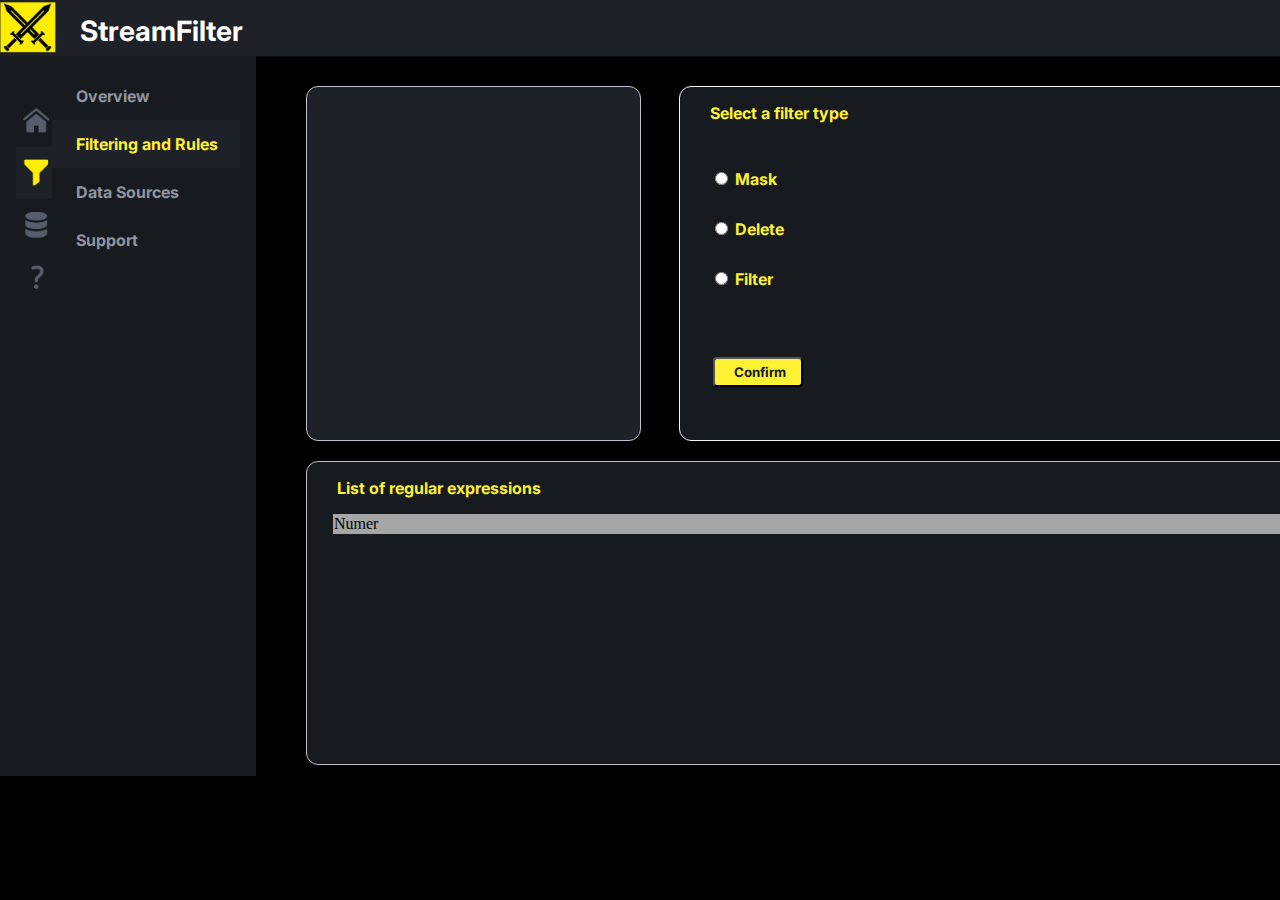
==== www/Filtering_rules.html @ 3f172b3c "ме фе дрон" ====
<!DOCTYPE html>
<html lang="en">
  <head>
    <meta charset="UTF-8" />
    <meta name="viewport" content="width=device-width, initial-scale=1.0" />
    <title>Filtering</title>
    <link rel="stylesheet" href="files/css/Filtering_rules.css" />
    <link rel="stylesheet" href="files/css/Main_menu.css" />

    <link rel="preconnect" href="https://fonts.googleapis.com" />
    <link rel="preconnect" href="https://fonts.gstatic.com" crossorigin />
    <link
      href="https://fonts.googleapis.com/css2?family=Inter:ital,opsz,wght@0,14..32,100..900;1,14..32,100..900&display=swap"
      rel="stylesheet"
    />
  </head>
  <body>
    <div id="up_interface">
      <img src="files/images/Swords_main.PNG" alt="swords" id="swords" />
      <p id="pagename">StreamFilter</p>
      <a href="/logout" id="logout">Log out</a>
    </div>

    <div id="left_interface">
      <div id="choosen_page" class="sidebar-menu">
        <img src="files/images/Filter.PNG" alt="icons" id="icons-filter-page" />
        <a href="Main_menu.html" class="tabl">Overview</a>
        <a href="" class="tabl now">Filtering and Rules</a>
        <a href="data_sorce.html" class="tabl">Data Sources</a>
        <a href="" class="tabl">Support</a>
      </div>
    </div>

     <div id="stat"></div>
    <div id="rulesforinfo">
      <form id="filterForm" method="post" onsubmit="submitFilter()">
        <div id="message-sens">
          <div id="radios">
            <p>Select a filter type</p>
            <label>
              <input type="radio" name="type" value="mask" />
              Mask
            </label>
            <label>
              <input type="radio" name="type" value="delete" />
              Delete
            </label>
            <label>
              <input type="radio" name="type" value="filter" />
              Filter
            </label>
          </div>
          <button id="confirm" type="submit">Confirm</button>
        </div>
      </form>
    </div>

    <div id="table">
      <p id="massage-sens">List of regular expressions</p>
      <table>
        <tr id="welcome-string">
          <td style="width: 240px">Numer</td>
          <td style="width: 240px; text-ali" >
          </td>
        </tr></table></div></body></html>
---- www/files/css/Filtering_rules.css ----
#icons-filter-page {
  position: absolute;
  width: 36px;
  top: 30px;
}

#stat {
  position: absolute;
  top: 86px;
  left: 306px;
  width: 333px;
  height: 353px;
  background: #1e2128ff; /* neutral-800 */
  border-radius: 12px; /* border-xl */
  border-width: 1px;
  border-color: #bdc1caff; /* neutral-400 */
  border-style: solid;
}

#rulesforinfo {
  position: absolute;
  top: 86px;
  left: 679px;
  width: 825px;
  height: 353px;
  background: #171a1fff; /* neutral-900 */
  border-radius: 12px;
  border-width: 1px;
  border-color: #f3f4f6ff; /* neutral-200 */
  border-style: solid;
}

#radios {
  color: #fff133ff;
  font-weight: 700;
  font-family: "Inter", serif;
  padding-left: 30px;
  display: flex;
  flex-direction: column; /* Располагает радиокнопки вертикально */
  gap: 30px; /* Расстояние между радиокнопками */
}

#confirm {
  position: absolute;
  background-color: #fff133ff;
  font-weight: 700;
  font-family: "Inter", serif;
  color: #171a1f;
  border-radius: 4px;
  width: 90px;
  height: 30px;
  right: 702px;
  top: 270px;
  padding-bottom: 2px;
  padding-left: 10px;
  text-decoration: none;
}
---- www/files/css/Main_menu.css ----
body {
  background-color: black;
}

#up_interface {
  position: absolute;
  top: 0px;
  left: 0px;
  width: 1535px;
  height: 56px;
  background: #1e2128ff; /* neutral-800 */
  border-radius: 0px;
  box-shadow: 0px 0px 1px #171a1f, 0px 0px 2px #171a1f; /* shadow-xs */
}

#left_interface {
  position: absolute;
  top: 56px;
  left: 0px;
  width: 256px;
  height: 720px;
  background: #171a1fff;
  border-radius: 0px;
}

.sidebar-menu {
  position: absolute;
  top: 16px;
  left: 16px;
  width: 224px;
  height: 192px;
  display: flex;
  flex-direction: column;
  font-family: "Inter", serif;
  font-size: 16px;
  line-height: 26px;
  font-weight: 400;
  opacity: 1;
}

.tabl {
  padding-left: 60px;
  font-family: "Inter", serif;
  font-size: 16px;
  color: #9095a1ff;
  opacity: 1;
  font-weight: 700;
  line-height: 3;
  text-decoration: none;
}

#table {
  position: absolute;
  top: 461px;
  left: 306px;
  width: 1202px;
  height: 302px;
  background: #171a1fff; /* neutral-900 */
  border-radius: 12px;
  border-width: 1px;
  border-color: #bdc1caff; /* neutral-400 */
  border-style: solid;
}

.now {
  color: #fff133ff;
  background-color: #1e2128ff;
}

#icons {
  position: absolute;
  width: 40px;
  top: 3px;
}
#swords {
  position: absolute;
  top: 2px;
  width: 60px;
}
#pagename {
  position: absolute;
  font-family: "Inter", serif;
  margin: 0;
  top: 10px;
  left: 80px;
  font-size: 28px;
  line-height: 42px;
  font-weight: 700;
  color: white;
}

#logout {
  position: absolute;
  background-color: #fff133ff;
  font-weight: 700;
  font-family: "Inter", serif;
  color: #171a1f;
  border-radius: 4px;
  width: 90px;
  height: 30px;
  right: 30px;
  top: 10px;
  padding-top: 10px;
  padding-left: 20px;
  text-decoration: none;
}

#serverinfo {
  position: absolute;
  top: 86px;
  left: 306px;
  width: 333px;
  height: 353px;
  background: #1e2128ff; /* neutral-800 */
  border-radius: 12px; /* border-xl */
  border-width: 1px;
  border-color: #bdc1caff; /* neutral-400 */
  border-style: solid;
}

#userinfo {
  position: absolute;
  top: 86px;
  left: 679px;
  width: 825px;
  height: 353px;
  background: #171a1fff; /* neutral-900 */
  border-radius: 12px;
  border-width: 1px;
  border-color: #f3f4f6ff; /* neutral-200 */
  border-style: solid;
}
#massage-sens {
  color: #fff133ff;
  font-weight: 700;
  font-family: "Inter", serif;
  padding-left: 30px;
}

table {
  width: 1150px;
  margin: 0 auto;
  border-collapse: collapse;
}

#welcome-string {
  background-color: #a6a6a6;
}

.chetni{

  background-color: #316dd4;
  width: 1500px;
}
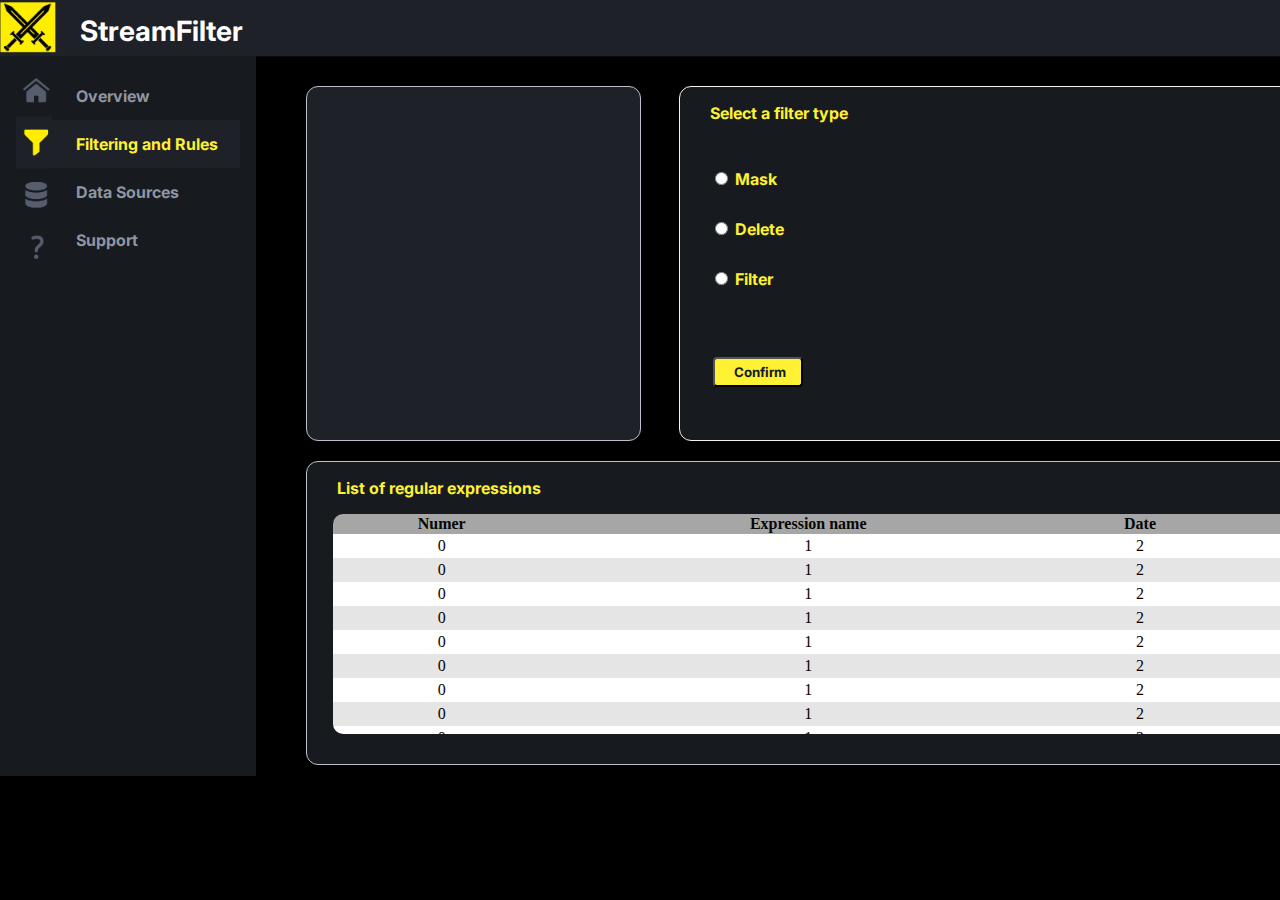
==== commit 082c1d01: "Добавлены таблицы на нужные страницы, стили к ним и джава скрипт файл" ====
--- a/www/Filtering_rules.html
+++ b/www/Filtering_rules.html
@@ -1,65 +1,73 @@
 <!DOCTYPE html>
 <html lang="en">
-  <head>
-    <meta charset="UTF-8" />
-    <meta name="viewport" content="width=device-width, initial-scale=1.0" />
+<head>
+    <meta charset="UTF-8"/>
+    <meta name="viewport" content="width=device-width, initial-scale=1.0"/>
     <title>Filtering</title>
-    <link rel="stylesheet" href="files/css/Filtering_rules.css" />
-    <link rel="stylesheet" href="files/css/Main_menu.css" />
+    <link rel="stylesheet" href="files/css/Filtering_rules.css"/>
+    <link rel="stylesheet" href="files/css/Main_menu.css"/>
 
-    <link rel="preconnect" href="https://fonts.googleapis.com" />
-    <link rel="preconnect" href="https://fonts.gstatic.com" crossorigin />
+    <link rel="preconnect" href="https://fonts.googleapis.com"/>
+    <link rel="preconnect" href="https://fonts.gstatic.com" crossorigin/>
     <link
-      href="https://fonts.googleapis.com/css2?family=Inter:ital,opsz,wght@0,14..32,100..900;1,14..32,100..900&display=swap"
-      rel="stylesheet"
+            href="https://fonts.googleapis.com/css2?family=Inter:ital,opsz,wght@0,14..32,100..900;1,14..32,100..900&display=swap"
+            rel="stylesheet"
     />
-  </head>
-  <body>
-    <div id="up_interface">
-      <img src="files/images/Swords_main.PNG" alt="swords" id="swords" />
-      <p id="pagename">StreamFilter</p>
-      <a href="/logout" id="logout">Log out</a>
-    </div>
+</head>
+<body>
+<div id="up_interface">
+    <img src="files/images/Swords_main.PNG" alt="swords" id="swords"/>
+    <p id="pagename">StreamFilter</p>
+    <a href="/logout" id="logout">Log out</a>
+</div>
 
-    <div id="left_interface">
-      <div id="choosen_page" class="sidebar-menu">
-        <img src="files/images/Filter.PNG" alt="icons" id="icons-filter-page" />
+<div id="left_interface">
+    <div id="choosen_page" class="sidebar-menu">
+        <img src="files/images/Filter.PNG" alt="icons" id="icons-filter-page"/>
         <a href="Main_menu.html" class="tabl">Overview</a>
         <a href="" class="tabl now">Filtering and Rules</a>
         <a href="data_sorce.html" class="tabl">Data Sources</a>
-        <a href="" class="tabl">Support</a>
+        <a href="User_support.html" class="tabl">Support</a>
+    </div>
+</div>
+
+<div id="stat"></div>
+<div id="rulesforinfo">
+    <form id="filterForm" method="post" onsubmit="submitFilter()">
+        <div id="message-sens">
+            <div id="radios">
+                <p>Select a filter type</p>
+                <label>
+                    <input type="radio" name="type" value="mask"/>
+                    Mask
+                </label>
+                <label>
+                    <input type="radio" name="type" value="delete"/>
+                    Delete
+                </label>
+                <label>
+                    <input type="radio" name="type" value="filter"/>
+                    Filter
+                </label>
+            </div>
+            <button id="confirm" type="submit">Confirm</button>
+        </div>
+    </form>
+</div>
+
+<div id="table">
+    <p id="massage-sens">List of regular expressions</p>
+    <div id = "list-values">
+        <table>
+          <tr id="welcome-string">
+            <td>Numer</td>
+            <td>Expression name</td>
+            <td>Date</td>
+            <td>STATUS</td>
+          </tr>
+        </table>
       </div>
-    </div>
-
-     <div id="stat"></div>
-    <div id="rulesforinfo">
-      <form id="filterForm" method="post" onsubmit="submitFilter()">
-        <div id="message-sens">
-          <div id="radios">
-            <p>Select a filter type</p>
-            <label>
-              <input type="radio" name="type" value="mask" />
-              Mask
-            </label>
-            <label>
-              <input type="radio" name="type" value="delete" />
-              Delete
-            </label>
-            <label>
-              <input type="radio" name="type" value="filter" />
-              Filter
-            </label>
-          </div>
-          <button id="confirm" type="submit">Confirm</button>
-        </div>
-      </form>
-    </div>
-
-    <div id="table">
-      <p id="massage-sens">List of regular expressions</p>
-      <table>
-        <tr id="welcome-string">
-          <td style="width: 240px">Numer</td>
-          <td style="width: 240px; text-ali" >
-          </td>
-        </tr></table></div></body></html>+</div>
+<script src="files/js/Filtering.js"></script>
+</body>
+</html>--- a/www/files/css/Filtering_rules.css
+++ b/www/files/css/Filtering_rules.css
@@ -1,7 +1,7 @@
 #icons-filter-page {
   position: absolute;
   width: 36px;
-  top: 30px;
+  top: 0px;
 }
 
 #stat {
@@ -55,3 +55,21 @@
   padding-left: 10px;
   text-decoration: none;
 }
+
+#list-values {
+  margin: 0 auto;
+  color: #060606;
+  border-radius: 10px;
+  margin: 0 auto;
+  height: 220px;
+  width: 1150px;
+  overflow-y: auto;
+}
+
+table{
+    text-align: center;
+}
+#welcome-string {
+  background-color: #9f9f9f;
+  font-weight: 700;
+}--- a/www/files/css/Main_menu.css
+++ b/www/files/css/Main_menu.css
@@ -138,7 +138,7 @@
 }
 
 table {
-  width: 1150px;
+  width: 100%;
   margin: 0 auto;
   border-collapse: collapse;
 }
@@ -153,3 +153,27 @@
   width: 1500px;
 }
 
+.table-responsible {
+  border-radius: 10px;
+  margin: 0 auto;
+  height: 220px;
+  width: 1150px;
+  overflow-y: auto;
+}
+
+.welcome-string {
+  text-align: center;
+  padding: 10px 0px;
+}
+
+.tabliza-info {
+  background-color: #9f9f9f;
+}
+.stoka_2 {
+  background-color: #ffffff;
+  text-align: center;
+}
+.stoka_2:nth-child(odd) {
+  background-color: #e5e5e5;
+  text-align: center;
+}
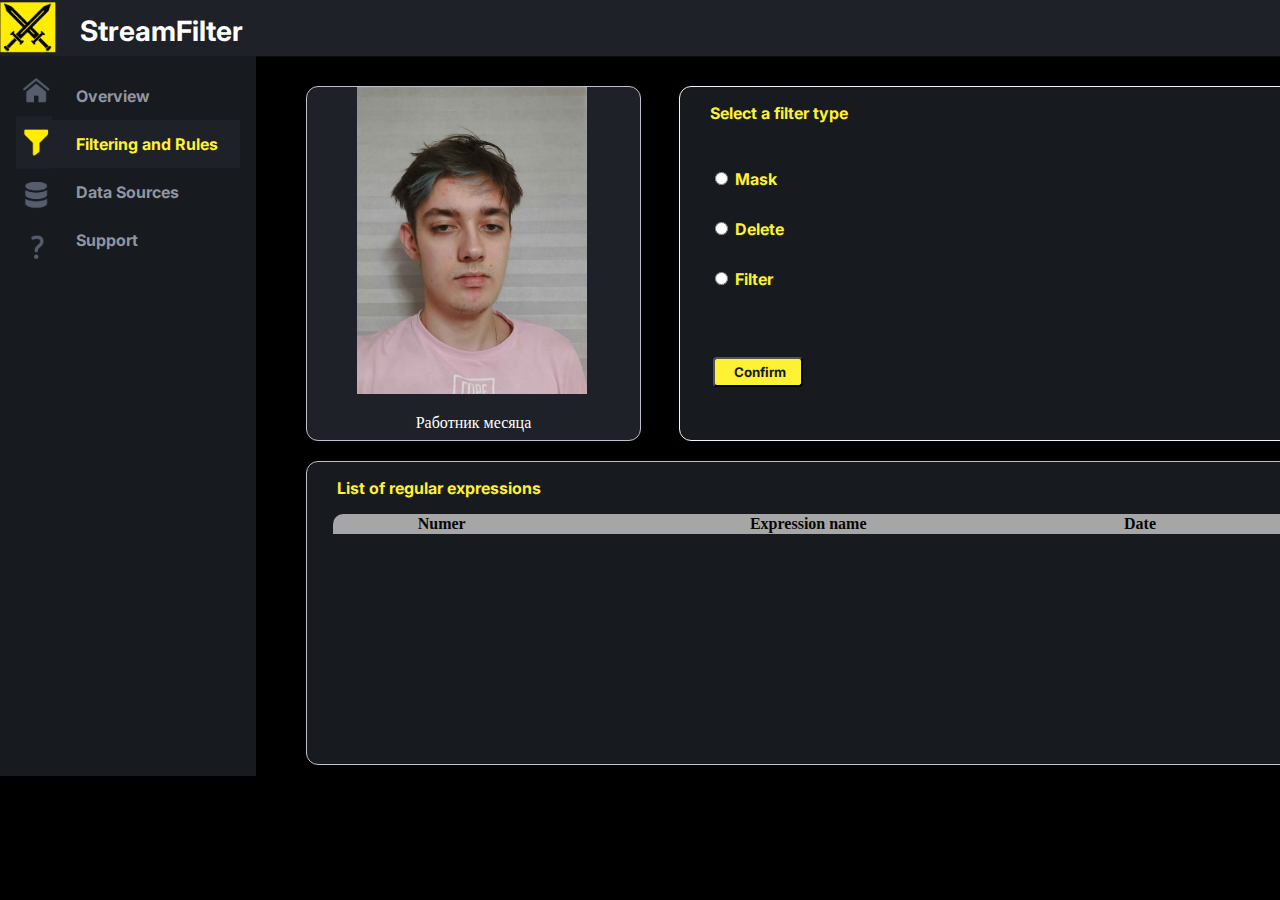
==== commit 026031a0: "Добавлена построчная обработка файла с сервера и соответствующее выведение нужных полей в таблице се" ====
--- a/www/Filtering_rules.html
+++ b/www/Filtering_rules.html
@@ -31,7 +31,10 @@
     </div>
 </div>
 
-<div id="stat"></div>
+<div id="stat">
+    <img src="files/images/Tima.jpg" id="Tima">
+    <p id="month-worker">Работник месяца</p>
+</div>
 <div id="rulesforinfo">
     <form id="filterForm" method="post" onsubmit="submitFilter()">
         <div id="message-sens">
@@ -54,20 +57,21 @@
         </div>
     </form>
 </div>
-
-<div id="table">
-    <p id="massage-sens">List of regular expressions</p>
-    <div id = "list-values">
-        <table>
-          <tr id="welcome-string">
-            <td>Numer</td>
-            <td>Expression name</td>
-            <td>Date</td>
-            <td>STATUS</td>
-          </tr>
-        </table>
-      </div>
-</div>
+<form id="TableForm" method="post" onsubmit="">
+    <div id="table">
+        <p id="massage-sens">List of regular expressions</p>
+        <div id="list-values">
+            <table>
+                <tr id="welcome-string">
+                    <td>Numer</td>
+                    <td>Expression name</td>
+                    <td>Date</td>
+                    <td>STATUS</td>
+                </tr>
+            </table>
+        </div>
+    </div>
+</form>
 <script src="files/js/Filtering.js"></script>
 </body>
 </html>--- a/www/files/css/Filtering_rules.css
+++ b/www/files/css/Filtering_rules.css
@@ -72,4 +72,14 @@
 #welcome-string {
   background-color: #9f9f9f;
   font-weight: 700;
+}
+
+#Tima{
+    width: 230px;
+    margin: 0px 50px;
+}
+
+#month-worker{
+color: white;
+text-align: center;
 }